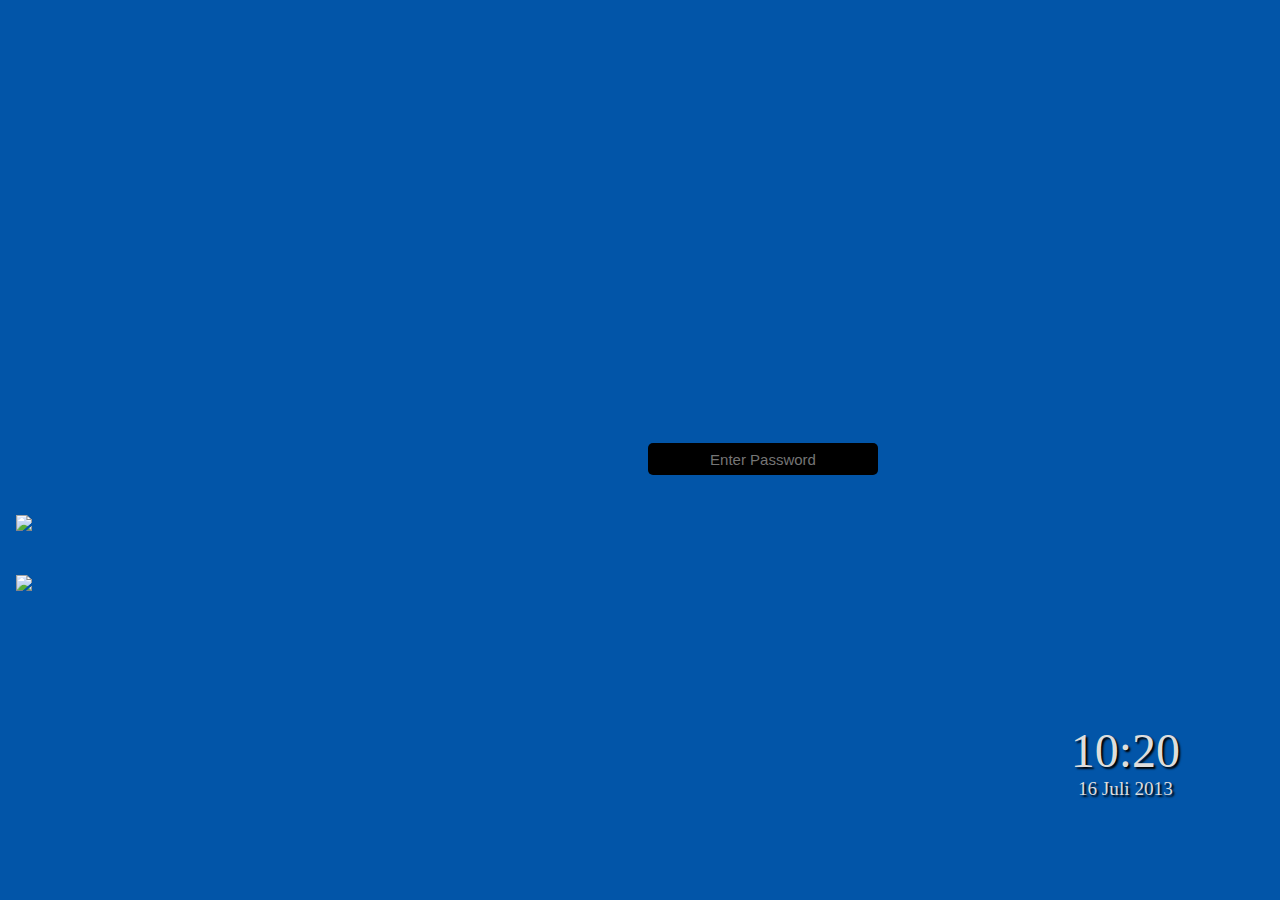
==== manokwari-theme-greeter/index.html @ f8f65f0c "add date&time" ====
<html>
	<head>
		<link rel="stylesheet" href="./style.css" type="text/css">

		<script type="text/javascript" src="./js/jquery-1.6.2.min.js"></script>
		<script type="text/javascript" src="./js/bigtext.js"></script>
		<script type="text/javascript" src="./js/jquery.animate-enhanced.min.js"></script>
		<script type="text/javascript" src="./js/jquery.wheel.js"></script>
		<script type="text/javascript" src="./js/ui.js"></script>
		<script type="text/javascript" src="./js/moment.min.js"></script>
		<script type="text/javascript" src="./js/time.js"></script>
		<!-- Test Mode, now automatic! -->
		<script type="text/javascript" src="./lightdm.js"></script>
		
	</head>
	<body>
		<!--div id="background">
			<img src="./img/bg.jpg" class="stretch" alt="">
		</div-->
		<div id="pseudo-body"></div>
		<div id="bg-top"></div>
		<div id="panel">
			<div id="session-container" class="menu">
				<img src="./img/session.png"/>
				<ul id="session-menu" class="down-arrow">
				</ul>
			</div>
			<div id="shutdown-container" class="menu">
				<img src="./img/shutdown.png"/>
				<ul id="shutdown-menu" class="down-arrow">
				</ul>
			</div>
			
		</div>
		<div id="center">
			<div id="users">
			</div>
			<div id="password-box">
				<div class="input-r">
					<div class="input-l">
						<div class="input-c">
							<input id="password-input" type="password" size="23.5" maxlength="23.5" placeholder="Enter Password"/>
						</div>
					</div>
				</div>
			</div>
		</div>
		<div id="temp"></div>
		<div id="logo" class="archive" alt=""></div>
		<div id="clock"><span id="clock-time">10:20</span><span id="clock-date">16 Juli 2013</span></div>
	</body>
</html>
---- manokwari-theme-greeter/style.css ----
body {
	/*background: -webkit-linear-gradient(#1C75CD 30%, #E6E6FA 60%, #1582EC);*/
	background: #0255A8;
	overflow: hidden;
	font-family: 'Droid Sans';
	padding: 0;
	margin: 0;
	-webkit-user-select: none;
	-webkit-touch-callout: none;
}

#background {
	background: black;
	width: 100%; 
	height: 100%; 
	left: 0px; 
	top: 0px; 	
	position: fixed;
	z-index: -1;
}
.stretch {
    width:100%;
    height:100%;
}*/

#pseudo-body {
	background-image: -webkit-radial-gradient(50% 42%, ellipse farthest-side, rgba(240, 240, 240, 0.0), rgba(240, 240, 240, 0.0) 1%);
	-webkit-background-size: 100%;
	background-repeat: no-repeat;
	background-position: 50% 47%;
	position: absolute;
	top: -190px;
	left: 0;
	right: 0;
	bottom: 115px;
	z-index: 1;
	overflow: hidden;
}

/*#bg-top {
	height: 100%;
	background: url(./img/bg.png);
	width: 100%;
	position: absolute;
	z-index: 2;
}*/


div#panel {
	position: absolute;
	top: 0px;
	right: 0px;
	left: 0px;
	height: 30px;
	background-color: rgba(0,0,0,0);
	/* opacity: 0.7;*/
	z-index: 20;
	padding: 0px 0px 40px 10px;
}

div#panel div.menu{
	top: 515px;
	width: 24px;
	padding: 0px 25px 30px 6px;
	height: 100%;
	position: relative;
	float: bottom;
	cursor: pointer;
}
ul.down-arrow {
	position: absolute;
	z-index: 999;
	background: transparent;
	width: 0px;
	display: none;
	border-radius: 7px;
	margin: 0px;
	right: 0px;
	top: 0px;
	float: left;
	list-style: none;
	-webkit-transition: left 0.5s ease-out;
}

ul.down-arrow li {
	background: transparent;
	padding: 0p 0px;
	width: 128px;
	height: 28px;
	line-height: 0;
}

ul.down-arrow .down-arrow-bottom {
	background: transparent;
	width: 128px;
	height: 28px;
}

ul.down-arrow a{
	color: #bbb;
	background: #171717;
	display: inline-block;
	height: 24px;
	width: 128px;
	padding: 5px 5px 5px 5px;
	line-height: 24px;
	text-decoration: none;
	border-color: #555;
	border-style: solid;
	border-width: 0px;
	border-radius: 4px;
	font-size: 14px;
	font-weight: bold;
	text-align: center;
}

ul.down-arrow a:hover{
	background: #171717;
	text-shadow: none;
	color: #fff;
	border-color: #555;
	border-style: solid;
	border-width: 0px;
	border-radius: 4px;
	text-decoration: none;
	cursor: pointer;
}

ul.down-arrow li.session-selected a {
	background: #171717;
	text-shadow: none;
	color: #FFFF00;
}

div#center {
	position: absolute;
	top: 200px;
	left: 0px;
	right: 0px;
	height: 400px;
	/*background-color: #000;*/
	text-align: center;
	z-index: 3;
}

div#users {
	position: fixed;
	top: 200px;
	left: 0px;
	right: 0px;
	height: 200px;
	-webkit-box-reflect:below 5px -webkit-gradient(linear, left top, left bottom, from(rgba(240, 240, 240, 0.0)), color-stop(0.7, rgba(240, 240, 240, 0.1)), to(rgba(240, 240, 240, 0.1)));
}

div#users > div.user {
	position: absolute;
	height: 85px;
	width: 85px;
	background-color: #101010;
	background: -webkit-radial-gradient(50% 1%, #c3c3c3, #101010);
	box-shadow: rgba(0, 0, 0, 0.2) 0 0 3px, 0 1px 0 rgba(255,255,255,0.8) inset ,1px 0 0 rgba(255, 255, 255, 0.3) inset, -1px -1px 0px rgba(255, 255, 255, 0.3) inset;
	border-radius: 5px;
	border: solid 0px #101010;
	-webkit-border-image: -webkit-gradient(linear, left top, left bottom, from(#878787), to(#c1c1c1));
	-webkit-transition-property: top, left, width, height;
	-webkit-transition-duration: 1s;
	-webkit-transition-delay: 100ms;
}
div.user.no-image {
	border-top: solid 1px #101010 !important;
}

div#users > div.user-selected {
	height: 200px;
	width: 200px;
	top: 0px;
	opacity: 1;
	border-radius: 7px;
}

div#users > div.user > div.user-id-value,
div#users > div.user > div.user-name-value,
div#users > div.user > div.user-displayname-value,
div#users > div.user > div.user-session-value {
	display: none;
}

div#users div.user img.userimage {
	width: 85px;
	height: 85px;
	border-radius: 5px;
	-webkit-transition-property: top, left, width, height;
	-webkit-transition-duration: 1s;
	-webkit-transition-delay: 100ms;
}

div#users div.user-selected img.userimage {
	width: 200px;
	height: 200px;
	border-radius: 7px;
}
div#users div.userimgcont {
	position: absolute;
	top: 0px;
	left: 0px;
}
div.userimgcont div.imgoverlay {
	position: absolute;
	top: 0;
	left: 0;
	bottom: 0;
	right: 0;
	border-radius: 8px 8px 0 0;
	border-radius: 5px;
	z-index: 10;
	box-shadow: 1px 0 0 rgba(255,255,255,0.2) inset, -1px 0 0 rgba(255,255,255,0.2) inset, 0 1px 0 rgba(255,255,255,0.5) inset;
}
div.user-selected div.userimgcont div.imgoverlay {
	border-radius: 8px 8px 0 0;
}
div#users div.user-selected div.userimgcont {
	height: 163px;
	overflow: hidden;
}
div.user > div.user-name-container {
	position: absolute;
	bottom: 0px;
	left: 0px;
	color: rgba(240, 240, 240, 0.3);
	height: 37px;
	text-align: center;
	width: 180px;
	padding-left: 10px;
	padding-right: 10px;
	line-height: 37px;
	opacity: 0;
	-webkit-transition-property: opacity;
	-webkit-transition-duration: 100ms;
}

div.user > div.user-name-container.no-image {
	opacity: 1;
	width: 85px;
	top: 36px;
}

div.user-selected > div.user-name-container {
	border-bottom-left-radius: 5px;
	border-bottom-right-radius: 5px;
	background-color: #101010;
	width: 180px;
	border-top: 0px solid #101010;
	opacity: 1;
	-webkit-transition-delay: 1s;
	-webkit-transition-duration: 1s;
	box-shadow: 0 1px 0 #1a1a1a inset, 1px -1px 0 rgba(255,255,255,0.2) inset, -1px 0 0 rgba(255,255,255,0.2) inset;
	background: -webkit-radial-gradient(#101010, #101010);
}
div.user-selected > div.user-name-container.no-image {
	border: none;
	box-shadow: none;
	width: 180px;
	top: 82px;
	color: #101010;
}
div.user > div.user-name-container > div {
	vertical-align: middle;
	font-size: 20px;
	font-family: Droid Sans;
	/*font-weight: 300;*/
	color: #eee;
	text-shadow: #000 0 1px 1px;
	line-height: 30px;
	white-space: nowrap !important;
	overflow: hidden;
	text-overflow: ellipsis;
	text-shadow: 1px 1px 1px #000;
	cursor: default;
}
/*
Input Text
*/
.input-r {
	padding-right: 0px;
	background: rgba(240, 240, 240, 0.0); /*url("./img/input.png") top right no-repeat;*/
	height: 28px;
	margin: 0 0 9px;
	display: inline-block;
	border-radius: 8px;
	border-color: rgba(0,0,0,0);
	border-style: solid;
	border-width: 3px;
}
.input-r.logregpass {
	float: center;
}
.input-l {
	padding-left: 5px;
	background: rgba(240, 240, 240, 0.0); /*url("./img/input.png") no-repeat 0 -26px;*/
	height: 28px;
}
.input-c {
	background: rgba(240, 240, 240, 0.0); /*url("./img/input.png") 0 -52px;*/
	height: 28px;
	line-height: 24px;
} 
.input-c input{
	background-color: black;
	border-width: 0px;
	border-radius: 5px;
	border-color: black;
	height: 32px;
	font-size: 15px;
	color: #e5e5e5;
	text-align: center;
}

.input-c input:focus{
	outline: none;
}

div#password-box {
	position: absolute;
	width: 258x;
	height: 24px;
	top: 60%;
	left: 50%;
}
.alert {
	display: inline-block;
	margin: 0 auto;
	min-width: 310px;
	padding: 10px;
	background: rgba(0, 0, 0, 0.7);
	clear: both;
	position: relative;
	top: 77%;
	color: #FFF;
	font-size: 12px;
	text-shadow: 0 2px 0 #000;
	border-radius: 5px;
	box-shadow: 0 0 5px rgba(0,0,0,0.3);
	line-height: 20px;
}
.user-selected .logged-in {
	display: none;
	opacity: 0;
}
.logged-in {
	width: 22px;
	height: 22px;
	background: url(./img/loggedin.png);
	position: absolute;
	bottom: 2px;
	right: 2px;
	z-index: 2;
}
#logo {
	background: url(./img/BlankOn.png);
	background-repeat: no-repeat;
	width: 100%;
	height: 100%;
	position: absolute;
	top: 0%;
} 
.archive {
	left: 0%;
}

#clock {
  /*background-color: rgba(0,0,0,0);
  border-width: 15px;
  border-color: rgba(0,0,0,0);
  border-style: solid;
  border-radius: 2px;*/
  position: absolute;
  bottom: 0px;
  right: 0px;
  margin: 100px;
  z-index: 15;
  text-align: center;
  color: #ddd;
  text-shadow: 2px 2px 2px #000;
  cursor: default;
}

#clock-time {
  display: block;
  font-size: 3em;
}

#clock-date {
  font-size: 1.2em;
}
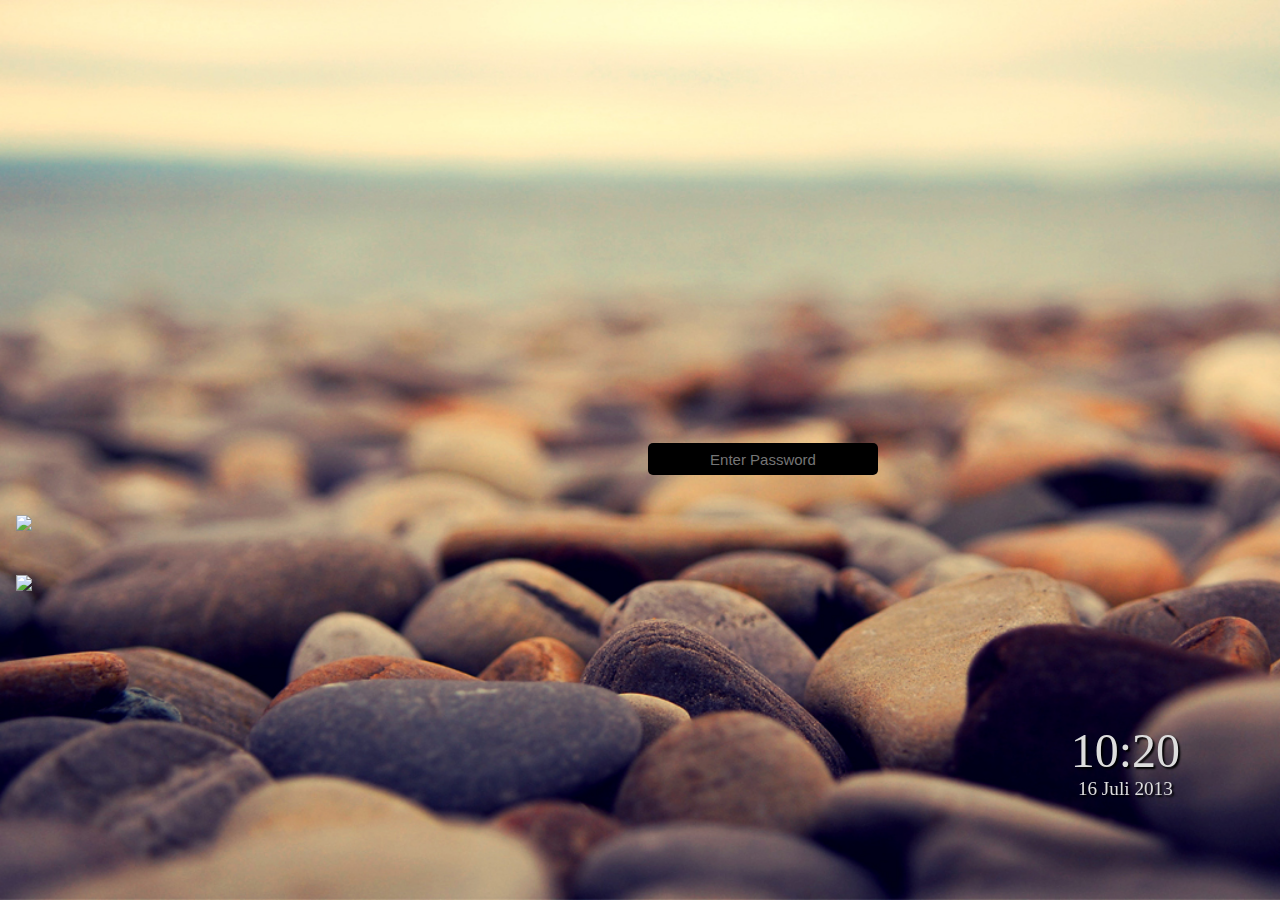
==== commit 438a3f6a: "add date&time" ====
--- a/manokwari-theme-greeter/index.html
+++ b/manokwari-theme-greeter/index.html
@@ -14,9 +14,9 @@
 		
 	</head>
 	<body>
-		<!--div id="background">
+		<div id="background">
 			<img src="./img/bg.jpg" class="stretch" alt="">
-		</div-->
+		</div>
 		<div id="pseudo-body"></div>
 		<div id="bg-top"></div>
 		<div id="panel">
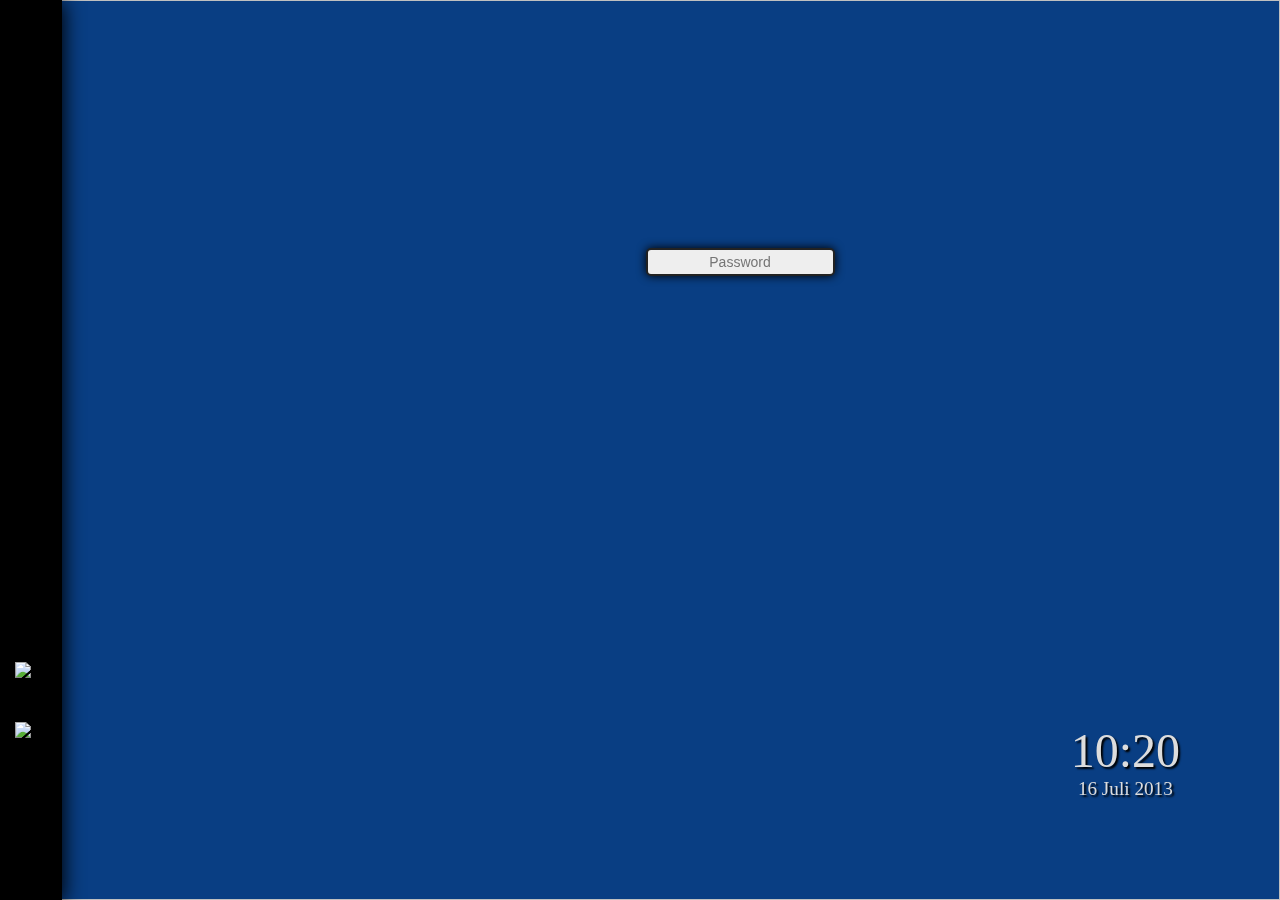
==== commit c1b383c2: "Update index.html and style.css" ====
--- a/manokwari-theme-greeter/index.html
+++ b/manokwari-theme-greeter/index.html
@@ -15,11 +15,12 @@
 	</head>
 	<body>
 		<div id="background">
-			<img src="./img/bg.jpg" class="stretch" alt="">
+			<img src="./img/bg.png" class="stretch" alt="">
 		</div>
 		<div id="pseudo-body"></div>
 		<div id="bg-top"></div>
 		<div id="panel">
+			<div id="logo" alt=""></div>
 			<div id="session-container" class="menu">
 				<img src="./img/session.png"/>
 				<ul id="session-menu" class="down-arrow">
@@ -30,23 +31,35 @@
 				<ul id="shutdown-menu" class="down-arrow">
 				</ul>
 			</div>
-			
 		</div>
 		<div id="center">
 			<div id="users">
 			</div>
 			<div id="password-box">
-				<div class="input-r">
-					<div class="input-l">
+				<!--div class="input-r">
+					<div class="input-l"-->
 						<div class="input-c">
-							<input id="password-input" type="password" size="23.5" maxlength="23.5" placeholder="Enter Password"/>
+							<input id="password-input" type="password" size="" maxlength="" placeholder="Password"/>
 						</div>
-					</div>
-				</div>
+					<!--/div>
+				</div-->
 			</div>
 		</div>
 		<div id="temp"></div>
-		<div id="logo" class="archive" alt=""></div>
 		<div id="clock"><span id="clock-time">10:20</span><span id="clock-date">16 Juli 2013</span></div>
 	</body>
+	<script language=JavaScript>
+	    var message="";
+	    ///////////////////////////////////
+	    function clickIE() {if (document.all) {(message);return false;}}
+	    function clickNS(e) {if
+	    (document.layers||(document.getElementById&&!document.all)) {
+	    if (e.which==2||e.which==3) {(message);return false;}}}
+	    if (document.layers)
+	    {document.captureEvents(Event.MOUSEDOWN)
+	    ;document.onmousedown=clickNS;}
+	    else{document.onmouseup=clickNS;document.oncontextmenu=clickIE;}
+	    document.oncontextmenu=new Function("return false")
+	    // -->
+	</script>
 </html>
--- a/manokwari-theme-greeter/style.css
+++ b/manokwari-theme-greeter/style.css
@@ -1,6 +1,5 @@
 body {
 	/*background: -webkit-linear-gradient(#1C75CD 30%, #E6E6FA 60%, #1582EC);*/
-	background: #0255A8;
 	overflow: hidden;
 	font-family: 'Droid Sans';
 	padding: 0;
@@ -10,7 +9,15 @@
 }
 
 #background {
-	background: black;
+	background-color: #093E83;
+	/* background-image: linear-gradient(rgba(255,255,255,.2) 1px, transparent 1px),
+        linear-gradient(90deg, rgba(255,255,255,.2) 1px, transparent 1px),
+        linear-gradient(rgba(255,255,255,.1) 1px, transparent 1px),
+        linear-gradient(90deg, rgba(255,255,255,.1) 1px, transparent 1px);
+        background-size:100px 100px, 100px 100px, 20px 20px, 20px 20px;
+        background-position:-2px -2px, -2px -2px, -1px -1px, -1px -1px;
+	background-size:100px 100px, 100px 100px, 20px 20px, 20px 20px;
+	background-position:-2px -2px, -2px -2px, -1px -1px, -1px -1px;*/
 	width: 100%; 
 	height: 100%; 
 	left: 0px; 
@@ -21,7 +28,7 @@
 .stretch {
     width:100%;
     height:100%;
-}*/
+}
 
 #pseudo-body {
 	background-image: -webkit-radial-gradient(50% 42%, ellipse farthest-side, rgba(240, 240, 240, 0.0), rgba(240, 240, 240, 0.0) 1%);
@@ -49,92 +56,138 @@
 div#panel {
 	position: absolute;
 	top: 0px;
-	right: 0px;
+	/*right: 0px;*/
 	left: 0px;
-	height: 30px;
-	background-color: rgba(0,0,0,0);
-	/* opacity: 0.7;*/
+	height: 100%;
+	width: 62px;
+	background-color: #000;
 	z-index: 20;
-	padding: 0px 0px 40px 10px;
-}
-
-div#panel div.menu{
-	top: 515px;
-	width: 24px;
-	padding: 0px 25px 30px 6px;
-	height: 100%;
+	/*padding: 0px 0px 40px 10px;*/
+	box-shadow: 2px 2px 20px black; 	
+}
+
+div#panel div.menu {
+	top: 73%;
+	width: 40px;
+	padding: 5px 0px 5px 15px;
+	height: 50px;
 	position: relative;
 	float: bottom;
 	cursor: pointer;
-}
+	background: transparent;
+}
+
+/***** CSS TRiangle *****/
+ul.down-arrow:before {
+  content:"";
+  width:0px;
+  height:0px;
+  position:absolute;
+  left: -18px;
+  top:6px;
+  border-width: 10px;
+  border-style:solid;
+  border-color:transparent #EEE transparent transparent;
+  z-index: 21;
+}
+/***** CSS TRiangle end *****/
+
 ul.down-arrow {
-	position: absolute;
-	z-index: 999;
-	background: transparent;
-	width: 0px;
+	z-index: 22;
+	background: #EEE;
+	width: 132px;
 	display: none;
-	border-radius: 7px;
+	padding: 2px 0 2px 0;
 	margin: 0px;
-	right: 0px;
-	top: 0px;
+	left: 70px;
+	top: 6px;
 	float: left;
 	list-style: none;
+	position: absolute;
+	border-color: transparent;
+	border-style: solid;
+	border-width: 0px;
+	border-radius: 2px;
 	-webkit-transition: left 0.5s ease-out;
+	box-shadow: 0px 0px 20px black; 	
 }
 
 ul.down-arrow li {
 	background: transparent;
-	padding: 0p 0px;
+	padding: 0 2px 0 2px;
 	width: 128px;
-	height: 28px;
+	height: 24px;
 	line-height: 0;
-}
-
-ul.down-arrow .down-arrow-bottom {
-	background: transparent;
+	border-color: transparent;
+	border-style: solid;
+	border-width: 0px;
+	border-radius: 2px;
+}
+
+/*ul.down-arrow .down-arrow-bottom {
+	background: yellow;
 	width: 128px;
-	height: 28px;
-}
-
-ul.down-arrow a{
-	color: #bbb;
-	background: #171717;
+	height: 24px;
+}*/
+
+ul.down-arrow a {
+	color: #1a1a1a;
+	/*background: rgba(0,0,0,0.7);*/
 	display: inline-block;
 	height: 24px;
 	width: 128px;
-	padding: 5px 5px 5px 5px;
-	line-height: 24px;
+	padding: 0px;
+	line-height: 26px;
 	text-decoration: none;
-	border-color: #555;
-	border-style: solid;
-	border-width: 0px;
-	border-radius: 4px;
-	font-size: 14px;
+	font-size: 13px;
 	font-weight: bold;
 	text-align: center;
+	text-shadow: 0 1px 1px #EEE;
 }
 
 ul.down-arrow a:hover{
-	background: #171717;
-	text-shadow: none;
-	color: #fff;
-	border-color: #555;
-	border-style: solid;
-	border-width: 0px;
-	border-radius: 4px;
+	background: #ccc;
+	text-shadow: 0 1px 1px #eee;
+	color: #1a1a1a;
+	border-color: #000;
+	border-style: solid;
+	border-width: 0px;
+	border-radius: 2px;
 	text-decoration: none;
 	cursor: pointer;
 }
 
-ul.down-arrow li.session-selected a {
-	background: #171717;
-	text-shadow: none;
-	color: #FFFF00;
-}
-
+/*ul.down-arrow {
+	text-shadow: 0 1px 1px #222;
+	border-color: #000;
+	border-style: solid;
+	border-width: 0px;
+	border-radius: 2px;
+	color: #555;
+}*/
+
+li.session-selected a {
+	text-shadow: 0 1px 1px #222;
+	border-color: #000;
+	border-style: solid;
+	border-width: 0px;
+	border-radius: 1px;
+	background:   #667BA8;
+	color: #fff;
+}
+
+li.session-selected a:hover {
+	text-shadow: 0 1px 1px #222;
+	border-color: #000;
+	border-style: solid;
+	border-width: 0px;
+	border-radius: 1px;
+	background: #667BA8;
+	color: #fff;
+}
 div#center {
 	position: absolute;
-	top: 200px;
+	padding-top: 50px;
 	left: 0px;
 	right: 0px;
 	height: 400px;
@@ -145,11 +198,11 @@
 
 div#users {
 	position: fixed;
-	top: 200px;
+	/*top: 200px;*/
 	left: 0px;
 	right: 0px;
-	height: 200px;
-	-webkit-box-reflect:below 5px -webkit-gradient(linear, left top, left bottom, from(rgba(240, 240, 240, 0.0)), color-stop(0.7, rgba(240, 240, 240, 0.1)), to(rgba(240, 240, 240, 0.1)));
+	height: 400px;
+	-webkit-box-reflect:below 1px -webkit-gradient(linear, left top, left bottom, from(rgba(240, 240, 240, 0.0)), color-stop(0.7, rgba(240, 240, 240, 0.1)), to(rgba(240, 240, 240, 0.2)));
 }
 
 div#users > div.user {
@@ -165,17 +218,21 @@
 	-webkit-transition-property: top, left, width, height;
 	-webkit-transition-duration: 1s;
 	-webkit-transition-delay: 100ms;
-}
+	cursor:pointer;
+	box-shadow: 0px 0px 20px black; 	
+}
+
 div.user.no-image {
 	border-top: solid 1px #101010 !important;
 }
 
 div#users > div.user-selected {
-	height: 200px;
-	width: 200px;
+	height: 150px;
+	width: 150px;
 	top: 0px;
 	opacity: 1;
 	border-radius: 7px;
+	box-shadow: 0px 0px 20px black;
 }
 
 div#users > div.user > div.user-id-value,
@@ -195,8 +252,8 @@
 }
 
 div#users div.user-selected img.userimage {
-	width: 200px;
-	height: 200px;
+	width: 150px;
+	height: 150px;
 	border-radius: 7px;
 }
 div#users div.userimgcont {
@@ -206,33 +263,30 @@
 }
 div.userimgcont div.imgoverlay {
 	position: absolute;
-	top: 0;
-	left: 0;
-	bottom: 0;
-	right: 0;
-	border-radius: 8px 8px 0 0;
-	border-radius: 5px;
+	top: 2;
+	left: 2;
+	bottom: 2;
+	right: 2;
+	border-radius: 4px;
 	z-index: 10;
-	box-shadow: 1px 0 0 rgba(255,255,255,0.2) inset, -1px 0 0 rgba(255,255,255,0.2) inset, 0 1px 0 rgba(255,255,255,0.5) inset;
+	box-shadow: 1px 0 0 rgba(255,255,255,0.2) inset, -1px 0 0 rgba(255,255,255,0.2) inset, 0 1px 0 rgba(255,255,255,0.2) inset, 0 -1px 0 rgba(255,255,255,0.3) inset;
 }
 div.user-selected div.userimgcont div.imgoverlay {
-	border-radius: 8px 8px 0 0;
-}
-div#users div.user-selected div.userimgcont {
-	height: 163px;
+	border-radius: 7px;
+}
+/*div#users div.user-selected div.userimgcont {
+	height: 150px;
 	overflow: hidden;
-}
+}*/
 div.user > div.user-name-container {
 	position: absolute;
 	bottom: 0px;
 	left: 0px;
 	color: rgba(240, 240, 240, 0.3);
-	height: 37px;
+	height: 36px;
 	text-align: center;
-	width: 180px;
-	padding-left: 10px;
-	padding-right: 10px;
-	line-height: 37px;
+	width: 85px;
+	line-height: 36px;
 	opacity: 0;
 	-webkit-transition-property: opacity;
 	-webkit-transition-duration: 100ms;
@@ -245,41 +299,42 @@
 }
 
 div.user-selected > div.user-name-container {
-	border-bottom-left-radius: 5px;
-	border-bottom-right-radius: 5px;
+	border-bottom-left-radius: 7px;
+	border-bottom-right-radius: 7px;
 	background-color: #101010;
-	width: 180px;
+	width: 150px;
 	border-top: 0px solid #101010;
 	opacity: 1;
 	-webkit-transition-delay: 1s;
 	-webkit-transition-duration: 1s;
-	box-shadow: 0 1px 0 #1a1a1a inset, 1px -1px 0 rgba(255,255,255,0.2) inset, -1px 0 0 rgba(255,255,255,0.2) inset;
-	background: -webkit-radial-gradient(#101010, #101010);
-}
+	box-shadow: transparent; /*0 1px 0 #1a1a1a inset, 1px -1px 0 rgba(255,255,255,0.2) inset, -1px 0 0 rgba(255,255,255,0.2) inset;*/
+	background: transparent; /*-webkit-radial-gradient(#333, #000);*/
+}
+
 div.user-selected > div.user-name-container.no-image {
 	border: none;
 	box-shadow: none;
-	width: 180px;
+	width: 150px;
 	top: 82px;
 	color: #101010;
 }
 div.user > div.user-name-container > div {
 	vertical-align: middle;
-	font-size: 20px;
+	padding: 4px;
+	font-size: 16px;
 	font-family: Droid Sans;
-	/*font-weight: 300;*/
+	font-weight: bold;
 	color: #eee;
-	text-shadow: #000 0 1px 1px;
-	line-height: 30px;
+	line-height: 100px;
 	white-space: nowrap !important;
 	overflow: hidden;
 	text-overflow: ellipsis;
 	text-shadow: 1px 1px 1px #000;
 	cursor: default;
 }
-/*
-Input Text
-*/
+
+/* Input Text */
+
 .input-r {
 	padding-right: 0px;
 	background: rgba(240, 240, 240, 0.0); /*url("./img/input.png") top right no-repeat;*/
@@ -289,7 +344,7 @@
 	border-radius: 8px;
 	border-color: rgba(0,0,0,0);
 	border-style: solid;
-	border-width: 3px;
+	border-width: 0px;
 }
 .input-r.logregpass {
 	float: center;
@@ -304,15 +359,18 @@
 	height: 28px;
 	line-height: 24px;
 } 
+
 .input-c input{
-	background-color: black;
-	border-width: 0px;
+	background: #eee;
+	border-width: 2px;
 	border-radius: 5px;
-	border-color: black;
-	height: 32px;
-	font-size: 15px;
-	color: #e5e5e5;
+	border-color: #222;
+	border-style: solid;
+	height: 28px;
+	font-size: 14px;
+	color: #000;
 	text-align: center;
+	box-shadow: 0px 0px 10px black;
 }
 
 .input-c input:focus{
@@ -321,11 +379,12 @@
 
 div#password-box {
 	position: absolute;
-	width: 258x;
-	height: 24px;
-	top: 60%;
+	width: 200px;
+	height: 40px;
+	top: 55%;
 	left: 50%;
 }
+
 .alert {
 	display: inline-block;
 	margin: 0 auto;
@@ -334,13 +393,14 @@
 	background: rgba(0, 0, 0, 0.7);
 	clear: both;
 	position: relative;
-	top: 77%;
+	top: 65%;
 	color: #FFF;
 	font-size: 12px;
 	text-shadow: 0 2px 0 #000;
 	border-radius: 5px;
 	box-shadow: 0 0 5px rgba(0,0,0,0.3);
 	line-height: 20px;
+	box-shadow: 0px 0px 20px black; 	
 }
 .user-selected .logged-in {
 	display: none;
@@ -356,12 +416,12 @@
 	z-index: 2;
 }
 #logo {
-	background: url(./img/BlankOn.png);
+	background: url(./img/blankon.png);
 	background-repeat: no-repeat;
 	width: 100%;
 	height: 100%;
 	position: absolute;
-	top: 0%;
+	bottom: 0%;
 } 
 .archive {
 	left: 0%;
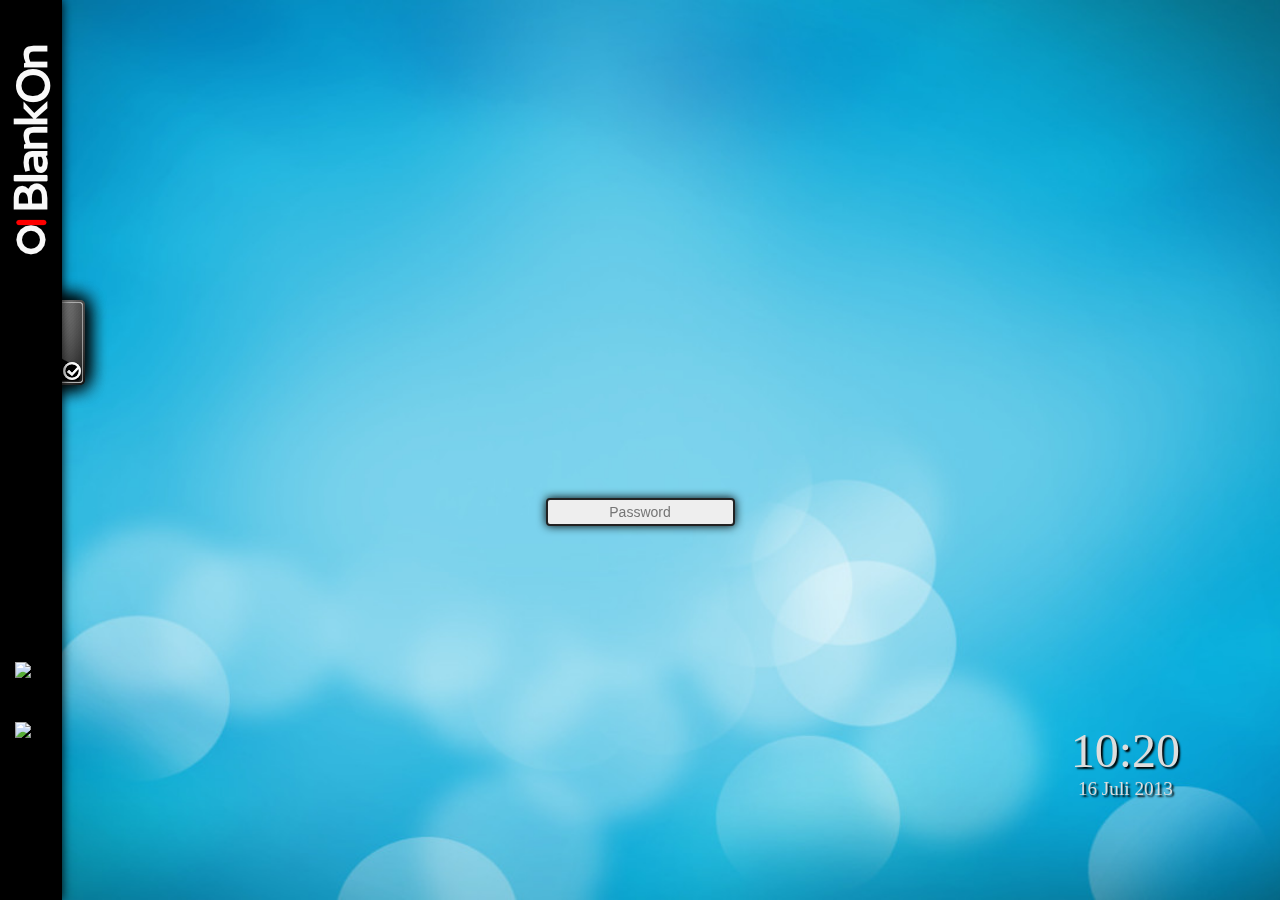
==== commit a29bbc68: "2.0" ====
--- a/manokwari-theme-greeter/index.html
+++ b/manokwari-theme-greeter/index.html
@@ -14,9 +14,8 @@
 		
 	</head>
 	<body>
-		<div id="background">
-			<img src="./img/bg.png" class="stretch" alt="">
-		</div>
+		<!--div id="background">
+			<img src="./img/bg.jpg" class="stretch" alt=""></div-->
 		<div id="pseudo-body"></div>
 		<div id="bg-top"></div>
 		<div id="panel">
--- a/manokwari-theme-greeter/style.css
+++ b/manokwari-theme-greeter/style.css
@@ -1,23 +1,27 @@
-body {
-	/*background: -webkit-linear-gradient(#1C75CD 30%, #E6E6FA 60%, #1582EC);*/
+body, 
+.stretch {
+	background: url(./img/bg.jpg) no-repeat center center fixed;
 	overflow: hidden;
 	font-family: 'Droid Sans';
 	padding: 0;
 	margin: 0;
 	-webkit-user-select: none;
 	-webkit-touch-callout: none;
-}
-
-#background {
+	-webkit-background-size: cover;
+	-moz-background-size: cover;
+	-o-background-size: cover;
+	background-size: cover;
+}
+
+/*#background {
 	background-color: #093E83;
-	/* background-image: linear-gradient(rgba(255,255,255,.2) 1px, transparent 1px),
+	background-image: linear-gradient(rgba(255,255,255,.2) 1px, transparent 1px),
         linear-gradient(90deg, rgba(255,255,255,.2) 1px, transparent 1px),
         linear-gradient(rgba(255,255,255,.1) 1px, transparent 1px),
         linear-gradient(90deg, rgba(255,255,255,.1) 1px, transparent 1px);
         background-size:100px 100px, 100px 100px, 20px 20px, 20px 20px;
         background-position:-2px -2px, -2px -2px, -1px -1px, -1px -1px;
-	background-size:100px 100px, 100px 100px, 20px 20px, 20px 20px;
-	background-position:-2px -2px, -2px -2px, -1px -1px, -1px -1px;*/
+	
 	width: 100%; 
 	height: 100%; 
 	left: 0px; 
@@ -28,7 +32,7 @@
 .stretch {
     width:100%;
     height:100%;
-}
+}*/
 
 #pseudo-body {
 	background-image: -webkit-radial-gradient(50% 42%, ellipse farthest-side, rgba(240, 240, 240, 0.0), rgba(240, 240, 240, 0.0) 1%);
@@ -63,7 +67,7 @@
 	background-color: #000;
 	z-index: 20;
 	/*padding: 0px 0px 40px 10px;*/
-	box-shadow: 2px 2px 20px black; 	
+	box-shadow: 0px 0px 10px black; 	
 }
 
 div#panel div.menu {
@@ -94,8 +98,8 @@
 
 ul.down-arrow {
 	z-index: 22;
-	background: #EEE;
-	width: 132px;
+	background: #eee;
+	width: 144px;
 	display: none;
 	padding: 2px 0 2px 0;
 	margin: 0px;
@@ -115,8 +119,8 @@
 ul.down-arrow li {
 	background: transparent;
 	padding: 0 2px 0 2px;
-	width: 128px;
-	height: 24px;
+	width: 140px;
+	height: 26px;
 	line-height: 0;
 	border-color: transparent;
 	border-style: solid;
@@ -134,21 +138,23 @@
 	color: #1a1a1a;
 	/*background: rgba(0,0,0,0.7);*/
 	display: inline-block;
-	height: 24px;
-	width: 128px;
+	height: 26px;
+	width: 140px;
 	padding: 0px;
 	line-height: 26px;
 	text-decoration: none;
-	font-size: 13px;
-	font-weight: bold;
+	font-size: 14px;
+	/*font-weight: bold;*/
 	text-align: center;
 	text-shadow: 0 1px 1px #EEE;
 }
 
 ul.down-arrow a:hover{
-	background: #ccc;
+	background: #2F7ADF;
 	text-shadow: 0 1px 1px #eee;
-	color: #1a1a1a;
+	color: #fff;
+	text-shadow: 0 1px 1px #111;
+	font-weight: bold;
 	border-color: #000;
 	border-style: solid;
 	border-width: 0px;
@@ -167,22 +173,23 @@
 }*/
 
 li.session-selected a {
-	text-shadow: 0 1px 1px #222;
+	/*text-shadow: 0 1px 1px #eee;*/
 	border-color: #000;
 	border-style: solid;
 	border-width: 0px;
 	border-radius: 1px;
-	background:   #667BA8;
-	color: #fff;
+	/*background: #1A1A1A;*/
+	font-weight: bold;
+	color: #1a1a1a;
 }
 
 li.session-selected a:hover {
-	text-shadow: 0 1px 1px #222;
+	/*text-shadow: 0 1px 1px #eee;*/
 	border-color: #000;
 	border-style: solid;
 	border-width: 0px;
 	border-radius: 1px;
-	background: #667BA8;
+	background: #2F7ADF;
 	color: #fff;
 }
 div#center {
@@ -321,9 +328,9 @@
 div.user > div.user-name-container > div {
 	vertical-align: middle;
 	padding: 4px;
-	font-size: 16px;
+	font-size: 18px;
 	font-family: Droid Sans;
-	font-weight: bold;
+	/*font-weight: bold;*/
 	color: #eee;
 	line-height: 100px;
 	white-space: nowrap !important;
@@ -337,7 +344,7 @@
 
 .input-r {
 	padding-right: 0px;
-	background: rgba(240, 240, 240, 0.0); /*url("./img/input.png") top right no-repeat;*/
+	background: rgba(240, 240, 240, 0.0);
 	height: 28px;
 	margin: 0 0 9px;
 	display: inline-block;
@@ -351,11 +358,11 @@
 }
 .input-l {
 	padding-left: 5px;
-	background: rgba(240, 240, 240, 0.0); /*url("./img/input.png") no-repeat 0 -26px;*/
+	background: rgba(240, 240, 240, 0.0);
 	height: 28px;
 }
 .input-c {
-	background: rgba(240, 240, 240, 0.0); /*url("./img/input.png") 0 -52px;*/
+	background: rgba(240, 240, 240, 0.0);
 	height: 28px;
 	line-height: 24px;
 } 
@@ -363,7 +370,7 @@
 .input-c input{
 	background: #eee;
 	border-width: 2px;
-	border-radius: 5px;
+	border-radius: 4px;
 	border-color: #222;
 	border-style: solid;
 	height: 28px;
